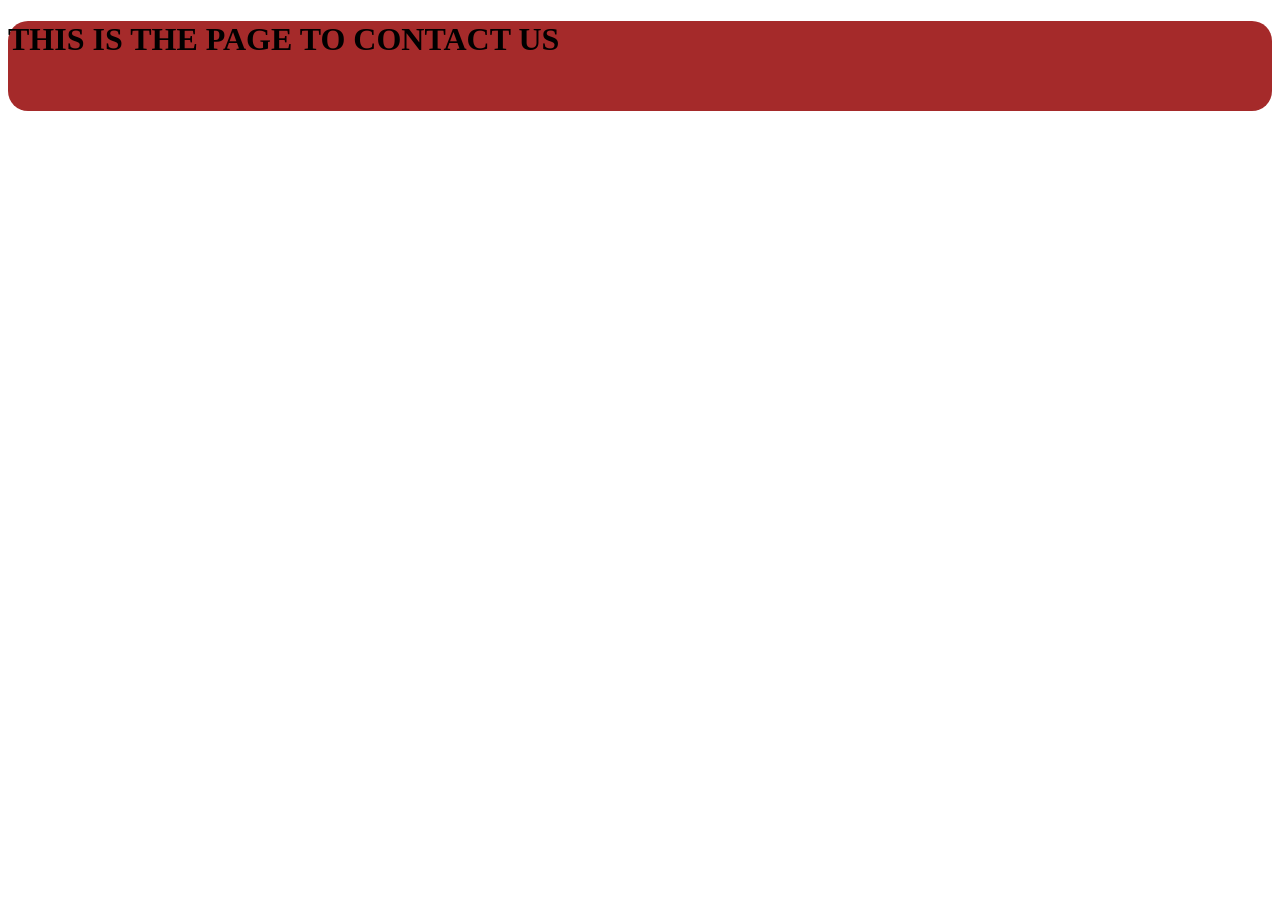
==== contact.html @ b73b92e6 "initial commit" ====
<!DOCTYPE html>
<html lang="en">
<head>
    <meta charset="UTF-8">
    <meta http-equiv="X-UA-Compatible" content="IE=edge">
    <meta name="viewport" content="width=device-width, initial-scale=1.0">
    <link rel="stylesheet" type="text/css" href="css/index.css">
    <title>Contact</title>
</head>
<body>
    <div id="van">
        <h1> THIS IS THE PAGE TO CONTACT US </h1>

    </div>
    
</body>
</html>
---- css/index.css ----
#jet{
    background-color: orange;
    height: 280px;
    width: 100%;
    text-transform: capitalize;

}
#img{
    width: 30%;
    height: 200px;
    margin: 10px;
    border-radius:80px ;
    border-color: #fefefe;
    clip: auto;

}
#fet{
    display: flex;
    list-style-type: none;

}
ul >li{
    margin: 4px;
    margin-right: 25%;
    text-align: center;
}

#pen{
    background-color: aqua;
    height: 10vh;
    border-radius: 15pt;
    font-family: cursive;
}
#gen{
    background-color: aqua;
    height: 10vh;
    border-radius: 15pt;
    font-family: cursive;
}
#van{
    background-color: brown;
    height: 10vh;
    border-radius: 15pt;
    font-family: cursive;

}
.jen{
    background-image: -moz-element(0,0,0,7);
    height: 800px;
    width: 100%;

}
#yet{
    margin-left: 25%;
    margin-top: 100px;
    margin-left: 25%;
}
.net{
    text-align: end;
    margin-right: 100px;
    text-align: right;
    
}
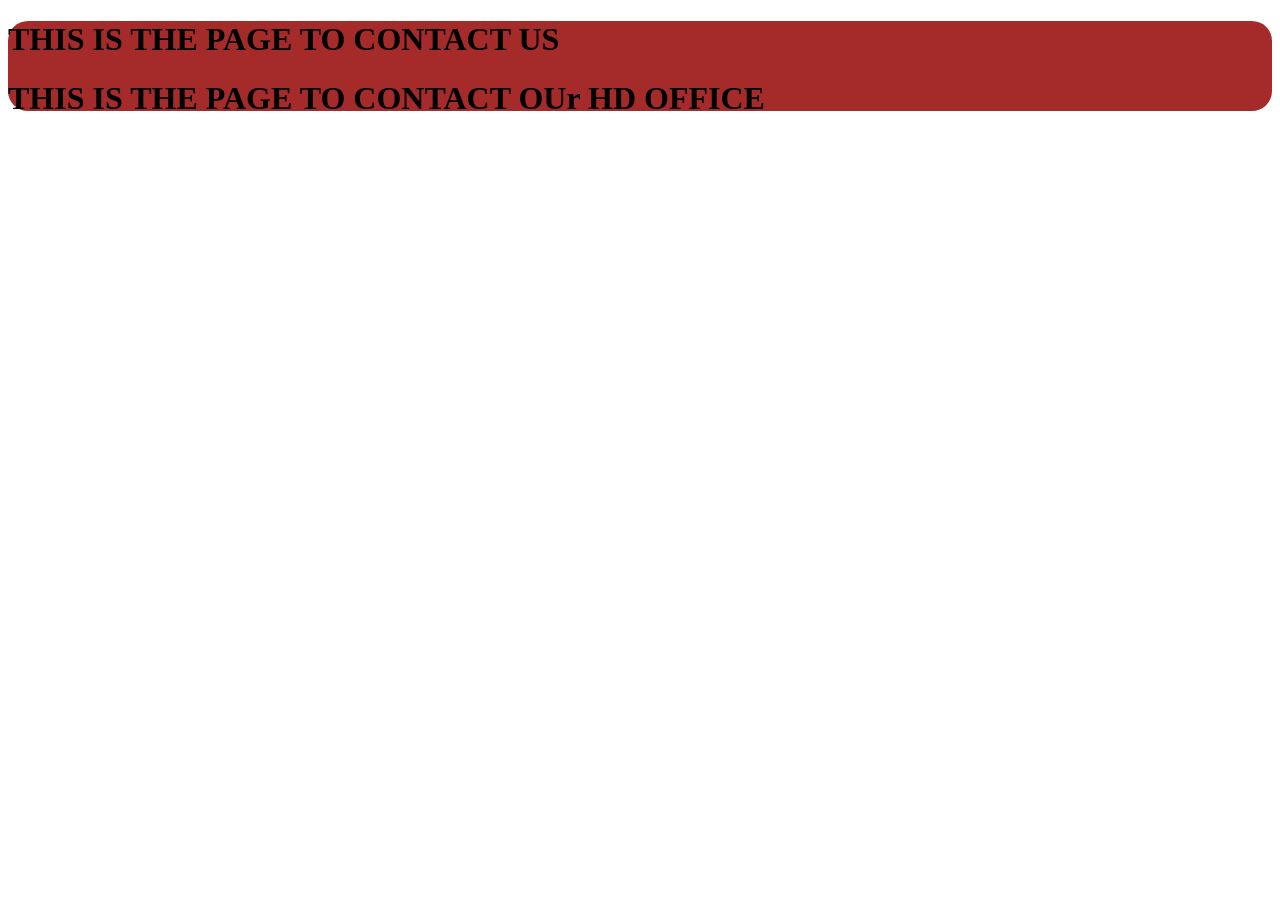
==== commit 10623333: "added new contact page" ====
--- a/contact.html
+++ b/contact.html
@@ -10,7 +10,7 @@
 <body>
     <div id="van">
         <h1> THIS IS THE PAGE TO CONTACT US </h1>
-
+        <h1> THIS IS THE PAGE TO CONTACT OUr HD OFFICE </h1>
     </div>
     
 </body>
